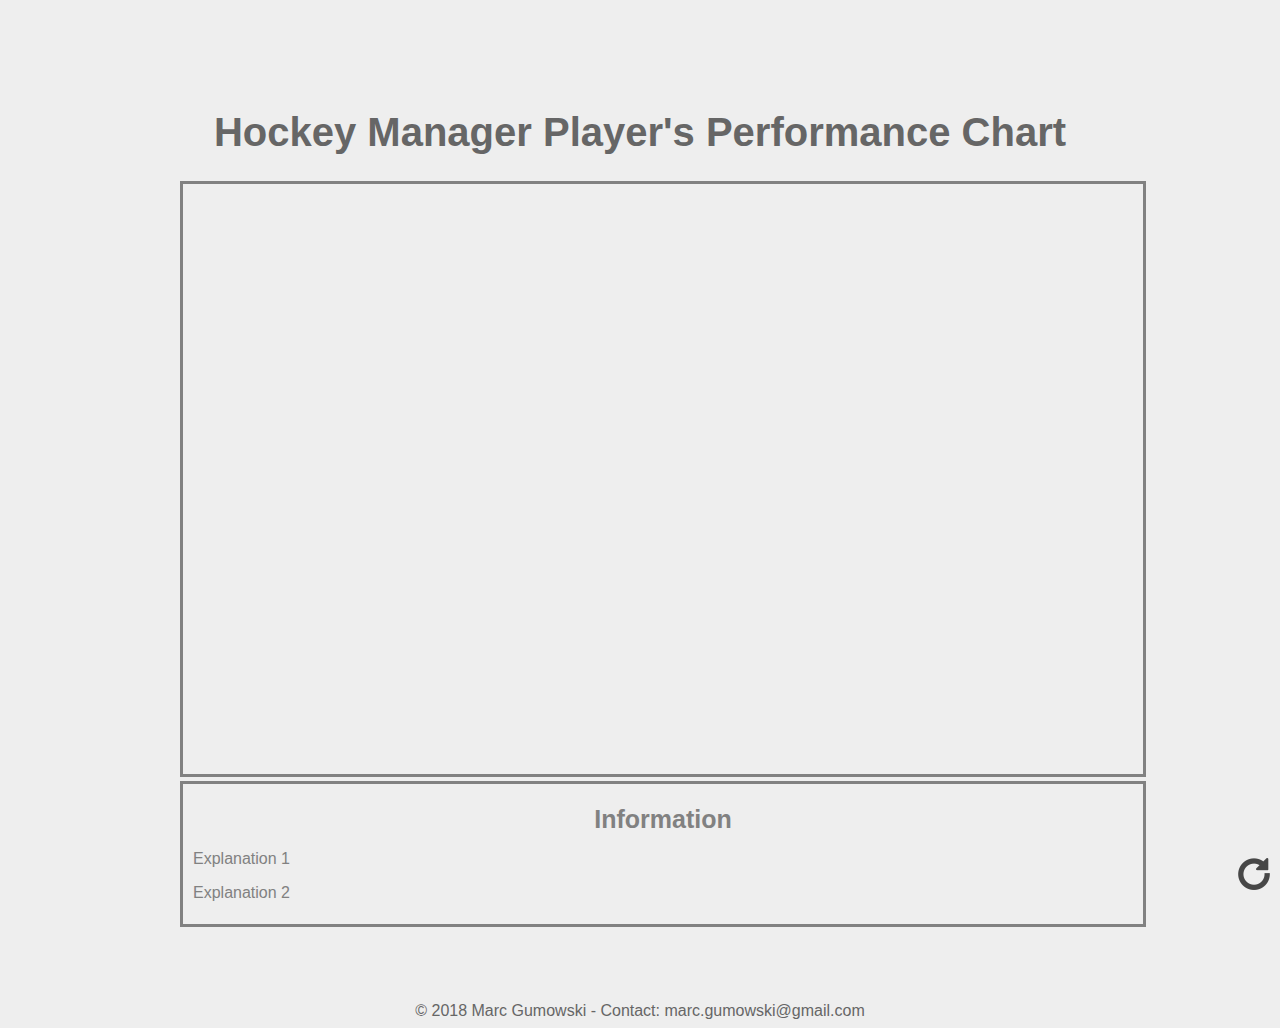
==== chart.html @ 157b6608 "new html page for the future time series chart" ====
<!DOCTYPE html>
<html>
<head>
  <title> HM Optimal Team  - Player's Performance Chart </title>
  <meta name="author" content="Marc Gumowski">
  <link rel="stylesheet" type="text/css" href="js/gridster/dist/jquery.gridster.min.css">
  <link rel="stylesheet" href="css/styles.css" type="text/css">
</head>

  <body class="animate-in">
    <section class="grid">
        
        <div class="head">
          <h1 class="text-center"> Hockey Manager Player's Performance Chart </h1>
        </div>

        <div class="gridster">
            <ul>
                <li class = "gridsterColor" data-row="1" data-col="1" data-sizex="1" data-sizey="4"
                id="chartContainer"> <div id="playerChart"></div> </li>
                <li class = "gridsterColor" data-row="8" data-col="1" data-sizex="1" data-sizey="1" 
                id="information"><h2>Information</h2>
                <p>Explanation 1</p>
                <p>Explanation 2</p> 
                </li>
            </ul>
        </div>

    </section>
    
    <footer>© 2018 Marc Gumowski - Contact: marc.gumowski@gmail.com</footer>
    
    <a href="index.html"><img src="img/buttonRefresh.png" class="buttonRefresh"></a>
    
    <!-- JS -->
    <script src="js/jquery/jquery.min.js"></script>  
    <script src="js/gridster/dist/jquery.gridster.min.js"></script>
    
    <script>
      var gridster;
  
        $(function() {
            gridster = $(".gridster > ul").gridster({
                widget_margins: [10, 10],
                widget_base_dimensions: [960, 140],
                draggable: {ignore_dragging: true}
            }).data('gridster');
        });
        
       window.addEventListener("beforeunload", function () {
        document.body.classList.add("animate-out");
     }); 
    </script>
      
  </body>
</html>
---- css/styles.css ----
/* General content */ 
body {
  background-color: #EEEEEE;
  font-family: Calibri, sans-serif;
  text-align: justify;
  text-justify: inter-word;
  -webkit-font-smoothing: antialiased;
  font-size: medium;
  color: #666666;
}

ul, ol {
  list-style: none;
}

h1 {
  margin-bottom: 12px;
  margin-left: 0;
  text-align: center;
  font-size: 40px;
  font-weight: 600;
}

h2 {
  margin-bottom: 0;
  text-align: center;
  font-size: 25px;
  font-weight: 600;
}

input { 
    text-align: center;
    width: 70px;
    font-size: small;
}

.head {
  width: 940px;
  margin: 0 auto;
}

a {
  color:#ffffff;
  text-decoration: none;
}

/* Index */ 

.center {
  margin: 0 auto;
  text-align: center;
}

.buttonGo {
	background-color:#666666;
	-moz-border-radius:5px;
	-webkit-border-radius:5px;
	border-radius:5px;
	border:1px solid #666666;
	display:inline-block;
	cursor:pointer;
	color:#ffffff;
	font-family:Calibri;
	font-size:small;
	font-weight:bold;
	padding:2px 9px;
	text-decoration:none;
}

.buttonGo:hover {
	background-color:#a3a3a3;
}

.buttonGo:active {
	position:relative;
	top:1px;
}

#indexh2 {
  margin-bottom: 24px;
}

/* Content */ 

.buttonRefresh {
  opacity:0.7;
  position: fixed;
  bottom: 10px;
  right: 10px;
}

.buttonRefresh:hover {
  opacity:0.4;
}

table {
  width: 100%;
  text-align: center;
  margin-bottom: 24px;
}

/* Gridster */
.grid {
    margin: 0 0;
    padding: 75px 0 55px;
}

.grid:hover .gridster {
    opacity: 1;
}

.gridster {
    width: 940px;
    margin: 0 auto;

    background: #EEEEEE;
    opacity: .8;

    -webkit-transition: opacity .6s;
    -moz-transition: opacity .6s;
    -o-transition: opacity .6s;
    -ms-transition: opacity .6s;
    transition: opacity .6s;
}

.gridster .gs_w {
    background: #666666;
    cursor: pointer;
    -moz-box-shadow: 0 0 5px rgba(0,0,0,0.3);
    -webkit-box-shadow: 0 0 5px rgba(0,0,0,0.3);
    box-shadow: 0 0 5px rgba(0,0,0,0.3);
}

.gridsterColor {
  border:solid;
  border-color:#666666;
  padding-left: 10px;
  padding-right: 10px;
}

/* Footer */ 

footer {
  text-align: center;
}

/* Page Transition */ 

.animate-in {
    -webkit-animation: fadeIn 1s ease-in;
    animation: fadeIn 1s ease-in;
}
.animate-out {
    -webkit-transition: opacity .5s;
    transition: opacity .5s;
    opacity: 0;
}
@-webkit-keyframes fadeIn {
    from { opacity: 0; }
    to { opacity: 1; }
}
@keyframes fadeIn {
    from { opacity: 0; }
    to { opacity: 1; }
}
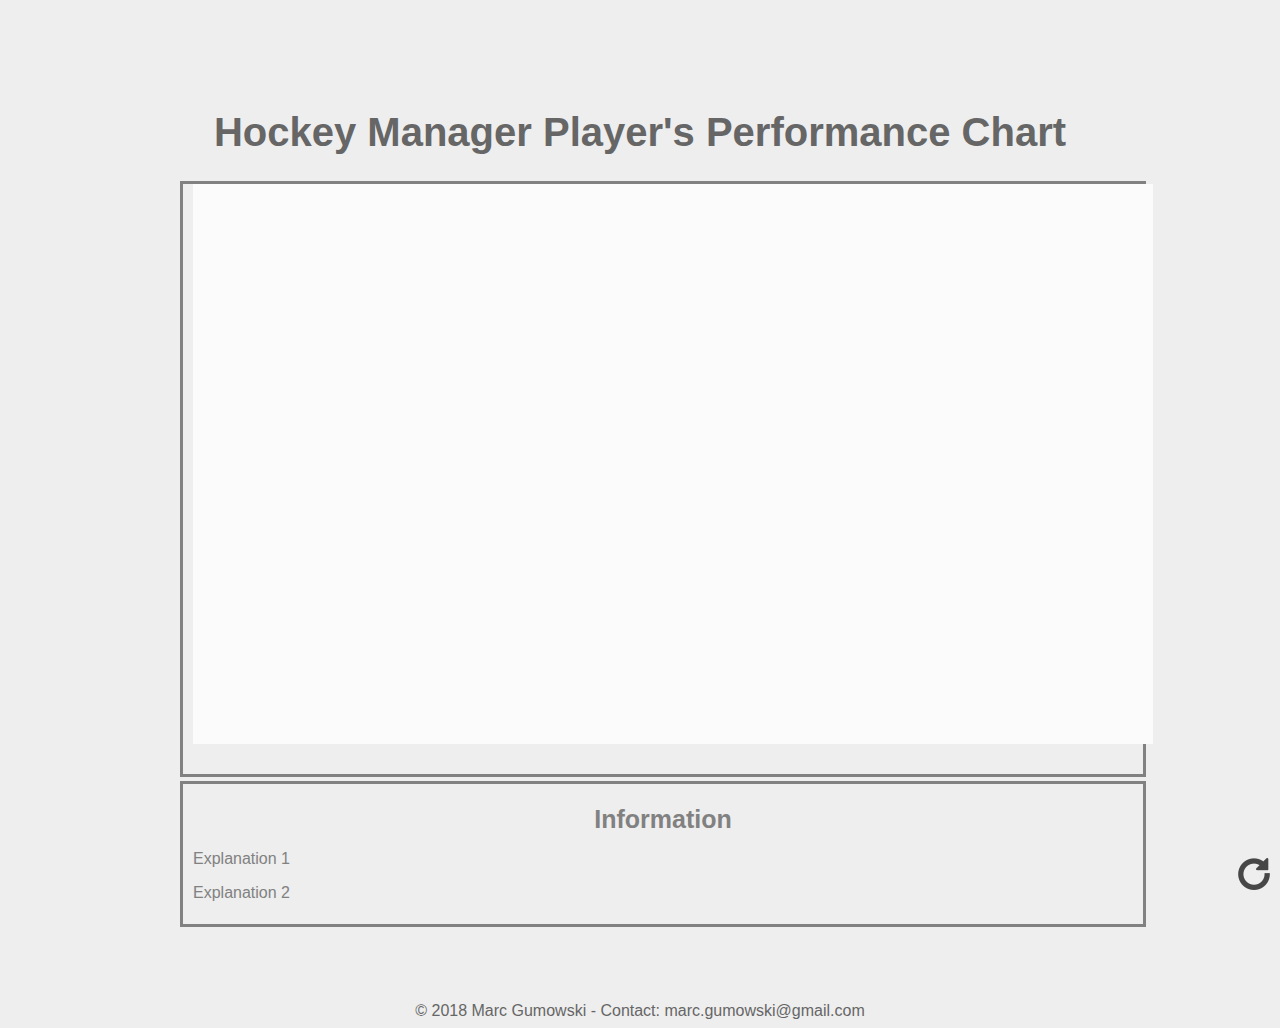
==== commit 129b3099: "added d3, started to work on svg dimensions" ====
--- a/chart.html
+++ b/chart.html
@@ -17,8 +17,8 @@
         <div class="gridster">
             <ul>
                 <li class = "gridsterColor" data-row="1" data-col="1" data-sizex="1" data-sizey="4"
-                id="chartContainer"> <div id="playerChart"></div> </li>
-                <li class = "gridsterColor" data-row="8" data-col="1" data-sizex="1" data-sizey="1" 
+                id="chartContainer"> <div id="playerChart" width="960" height="560"></div> </li>
+                <li class = "gridsterColor" data-row="5" data-col="1" data-sizex="1" data-sizey="1" 
                 id="information"><h2>Information</h2>
                 <p>Explanation 1</p>
                 <p>Explanation 2</p> 
@@ -35,6 +35,8 @@
     <!-- JS -->
     <script src="js/jquery/jquery.min.js"></script>  
     <script src="js/gridster/dist/jquery.gridster.min.js"></script>
+    <script src="js/d3v4/d3.js"></script>
+    <script src="js/playerPerfChart.js"></script>
     
     <script>
       var gridster;
--- a/css/styles.css
+++ b/css/styles.css
@@ -29,9 +29,9 @@
 }
 
 input { 
-    text-align: center;
-    width: 70px;
-    font-size: small;
+  text-align: center;
+  width: 70px;
+  font-size: small;
 }
 
 .head {
@@ -99,6 +99,13 @@
   margin-bottom: 24px;
 }
 
+/* Chart */
+
+#playerChartSvg {
+  background-color: white;
+}
+
+
 /* Gridster */
 .grid {
     margin: 0 0;
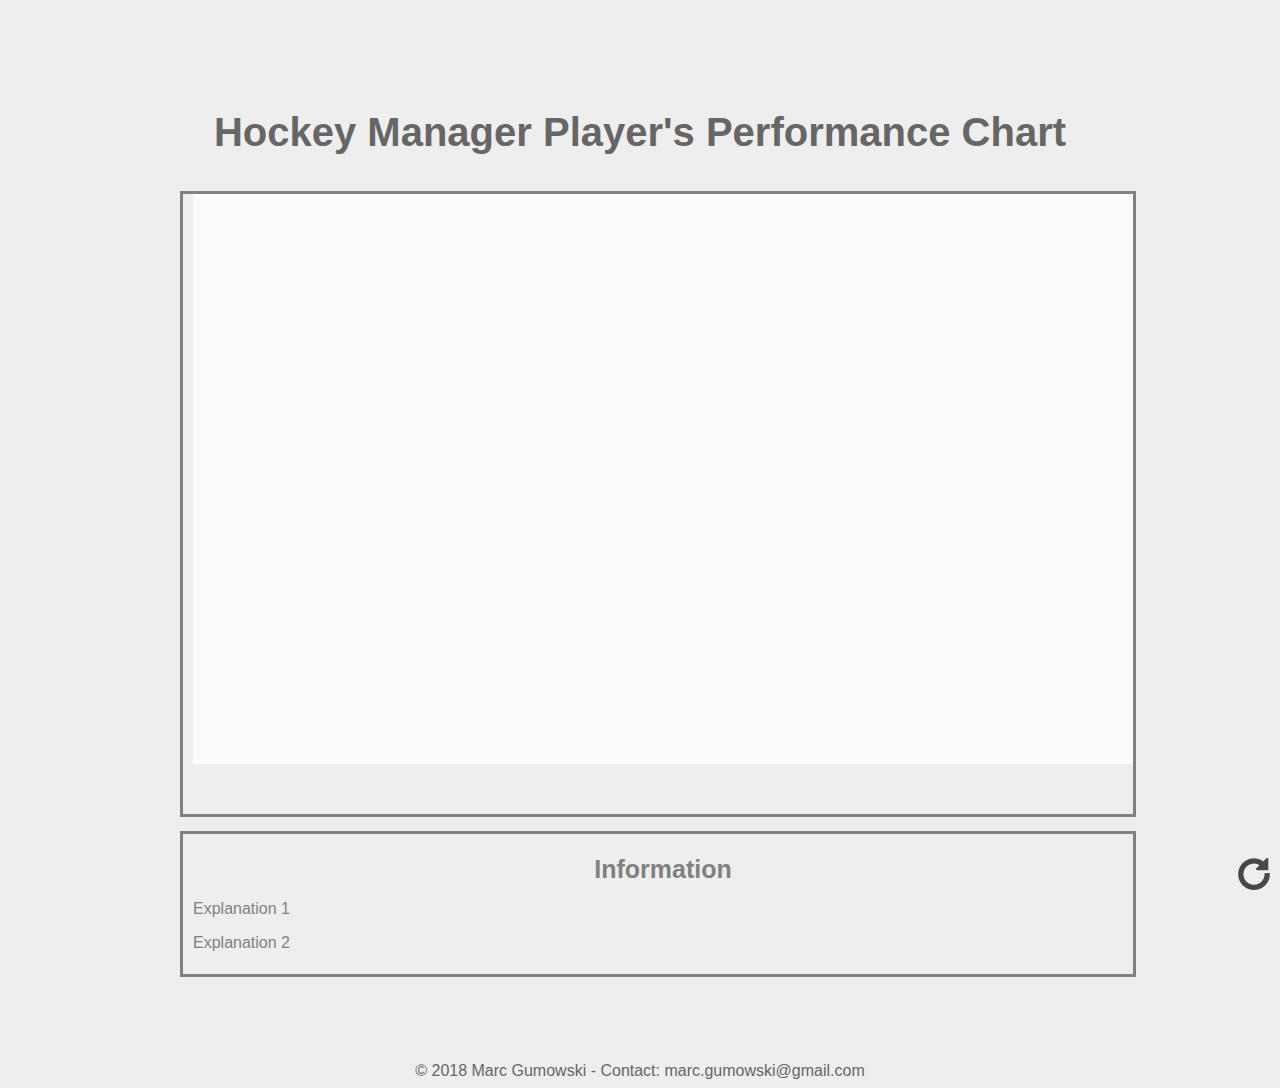
==== commit 3846dbbe: "Updated data" ====
--- a/chart.html
+++ b/chart.html
@@ -17,7 +17,7 @@
         <div class="gridster">
             <ul>
                 <li class = "gridsterColor" data-row="1" data-col="1" data-sizex="1" data-sizey="4"
-                id="chartContainer"> <div id="playerChart" width="960" height="560"></div> </li>
+                id="chartContainer"> <div id="playerChart"></div> </li>
                 <li class = "gridsterColor" data-row="5" data-col="1" data-sizex="1" data-sizey="1" 
                 id="information"><h2>Information</h2>
                 <p>Explanation 1</p>
@@ -43,7 +43,7 @@
   
         $(function() {
             gridster = $(".gridster > ul").gridster({
-                widget_margins: [10, 10],
+                widget_margins: [10, 20],
                 widget_base_dimensions: [960, 140],
                 draggable: {ignore_dragging: true}
             }).data('gridster');
--- a/css/styles.css
+++ b/css/styles.css
@@ -101,6 +101,11 @@
 
 /* Chart */
 
+#playerChart {
+  margin: auto;
+  vertical-align: middle;
+}
+
 #playerChartSvg {
   background-color: white;
 }
@@ -142,7 +147,6 @@
   border:solid;
   border-color:#666666;
   padding-left: 10px;
-  padding-right: 10px;
 }
 
 /* Footer */ 
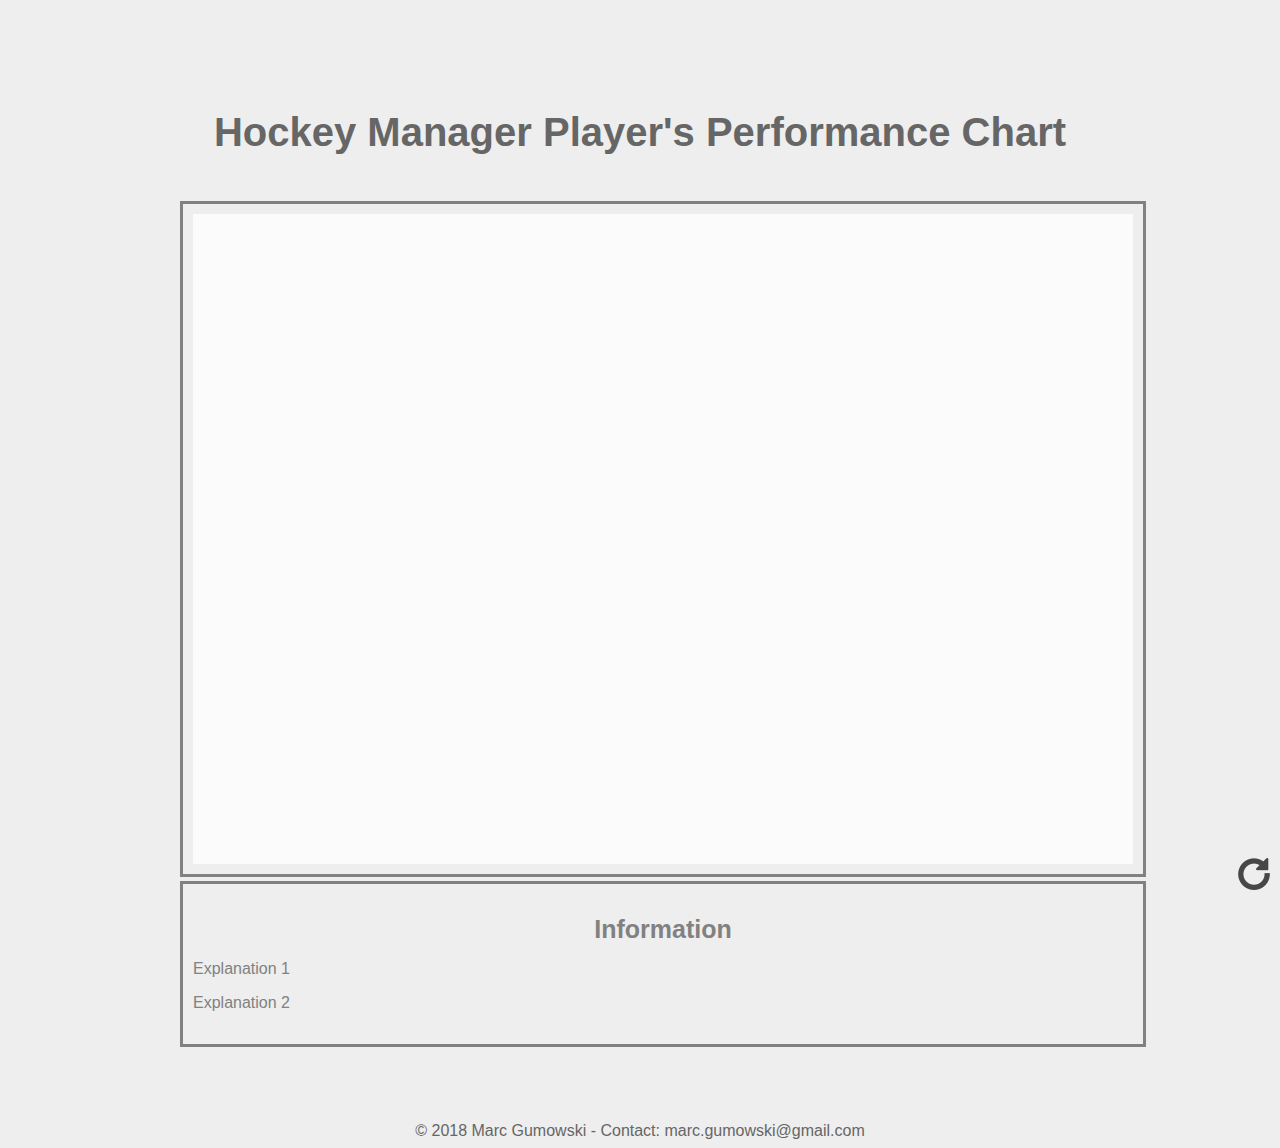
==== commit e5d33161: "modified padding, margin and dimension of the svg element" ====
--- a/chart.html
+++ b/chart.html
@@ -43,7 +43,7 @@
   
         $(function() {
             gridster = $(".gridster > ul").gridster({
-                widget_margins: [10, 20],
+                widget_margins: [10, 30],
                 widget_base_dimensions: [960, 140],
                 draggable: {ignore_dragging: true}
             }).data('gridster');
--- a/css/styles.css
+++ b/css/styles.css
@@ -146,7 +146,7 @@
 .gridsterColor {
   border:solid;
   border-color:#666666;
-  padding-left: 10px;
+  padding: 10px;
 }
 
 /* Footer */ 
